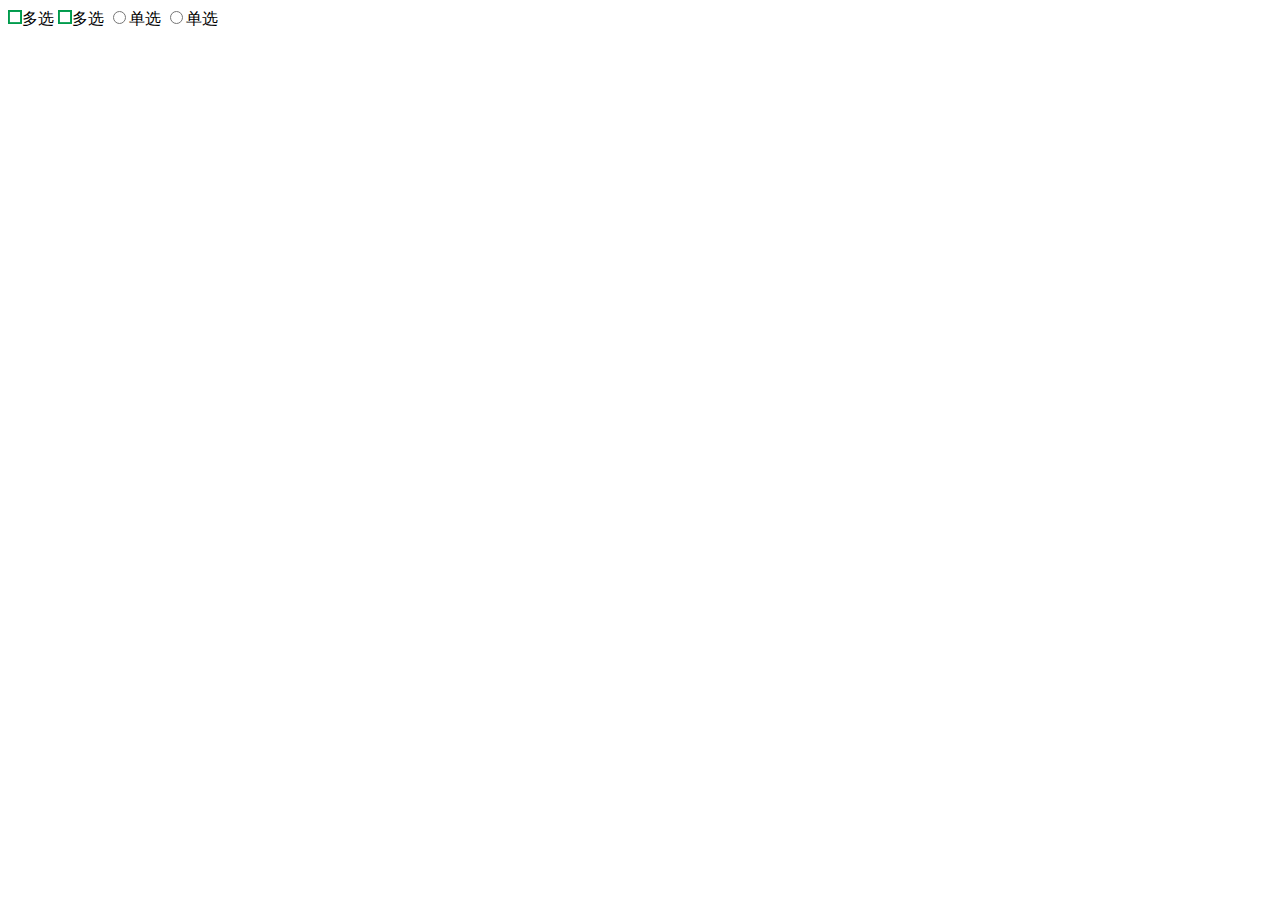
==== divcheck/index.html @ 3a5957bd "" ====
<!DOCTYPE html PUBLIC "-//W3C//DTD XHTML 1.0 Transitional//EN" "http://www.w3.org/TR/xhtml1/DTD/xhtml1-transitional.dtd">
<html xmlns="http://www.w3.org/1999/xhtml">
<head>
<meta http-equiv="Content-Type" content="text/html; charset=utf-8" />
<script src="../assets/js/jquery-1.9.1.min.js" type="text/javascript" ></script>
<script src="./js/divcheck.js" type="text/javascript" ></script>
<link href="./css/index.css" type="text/css" rel="stylesheet" />

<title>DIV+check</title>
</head>
<body>
<script>
$(function(){
	var aa=hideCheckbox.hide($('input[type="checkbox"]'));
});
</script>

<input type="checkbox" value="1" />多选
<input type="checkbox" value="1" />多选

<input name="na1" type="radio" value="1" />单选
<input name="na1"  type="radio" value="1" />单选


</body>
</html>
---- divcheck/css/index.css ----
.kl-checkbox{display: inline-block;width: 14px; height: 14px; background: url(../images/inputico.png) 0px 0px no-repeat;}
.kl-checkbox.kl-selected{background-position: 0px -16px;}
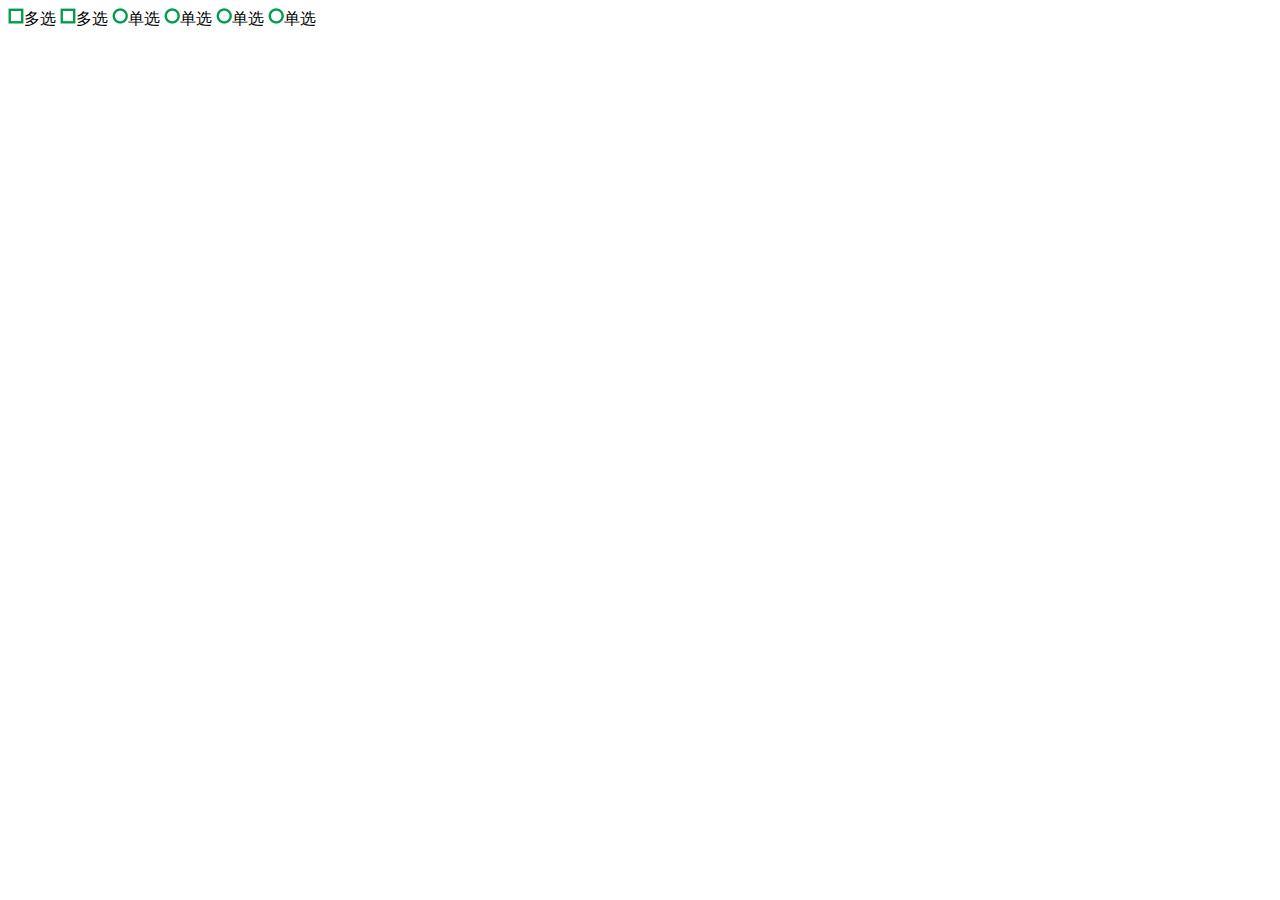
==== commit 3a8d81da: "" ====
--- a/divcheck/index.html
+++ b/divcheck/index.html
@@ -4,6 +4,7 @@
 <meta http-equiv="Content-Type" content="text/html; charset=utf-8" />
 <script src="../assets/js/jquery-1.9.1.min.js" type="text/javascript" ></script>
 <script src="./js/divcheck.js" type="text/javascript" ></script>
+<script src="./js/divradio.js" type="text/javascript" ></script>
 <link href="./css/index.css" type="text/css" rel="stylesheet" />
 
 <title>DIV+check</title>
@@ -12,6 +13,7 @@
 <script>
 $(function(){
 	var aa=hideCheckbox.hide($('input[type="checkbox"]'));
+    var aa=hideRadio.hide($('input[type="radio"]'));
 });
 </script>
 
@@ -22,5 +24,9 @@
 <input name="na1"  type="radio" value="1" />单选
 
 
+<input name="na2" type="radio" value="1" />单选
+<input name="na2"  type="radio" value="1" />单选
+
+
 </body>
 </html>--- a/divcheck/css/index.css
+++ b/divcheck/css/index.css
@@ -1,2 +1,4 @@
-.kl-checkbox{display: inline-block;width: 14px; height: 14px; background: url(../images/inputico.png) 0px 0px no-repeat;}
-.kl-checkbox.kl-selected{background-position: 0px -16px;}+.kl-checkbox{cursor: pointer; display: inline-block;width: 16px; height: 16px; background: url(../images/inputico.png) 0px 0px no-repeat;}
+.kl-radio{cursor: pointer;display: inline-block;width: 16px; height: 16px; background: url(../images/inputico.png) 0px -37px no-repeat;}
+.kl-checkbox.kl-selected{background-position: 0px -16px;}
+.kl-radio.kl-selected{background-position: 0px -55px;}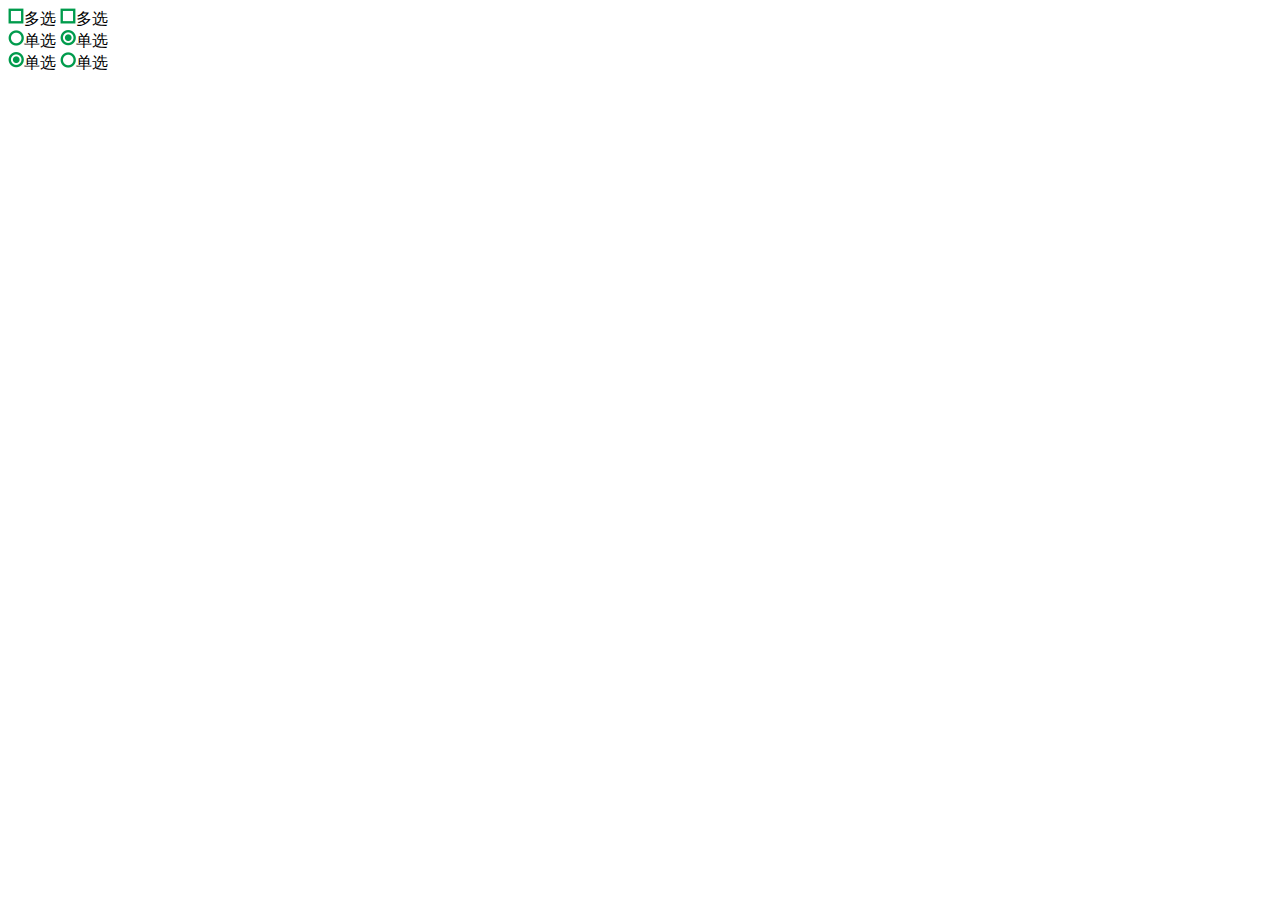
==== commit 96799ec5: "" ====
--- a/divcheck/index.html
+++ b/divcheck/index.html
@@ -17,14 +17,16 @@
 });
 </script>
 
+<input type="checkbox" checked="checked"  value="1" />多选
 <input type="checkbox" value="1" />多选
-<input type="checkbox" value="1" />多选
+<br>
+<input name="na1" type="radio" value="1" />单选
+<input name="na1"  type="radio" checked="checked"  value="1" />单选
 
-<input name="na1" type="radio" value="1" />单选
-<input name="na1"  type="radio" value="1" />单选
+<br>
 
 
-<input name="na2" type="radio" value="1" />单选
+<input name="na2" type="radio" checked="checked" value="1" />单选
 <input name="na2"  type="radio" value="1" />单选
 
 
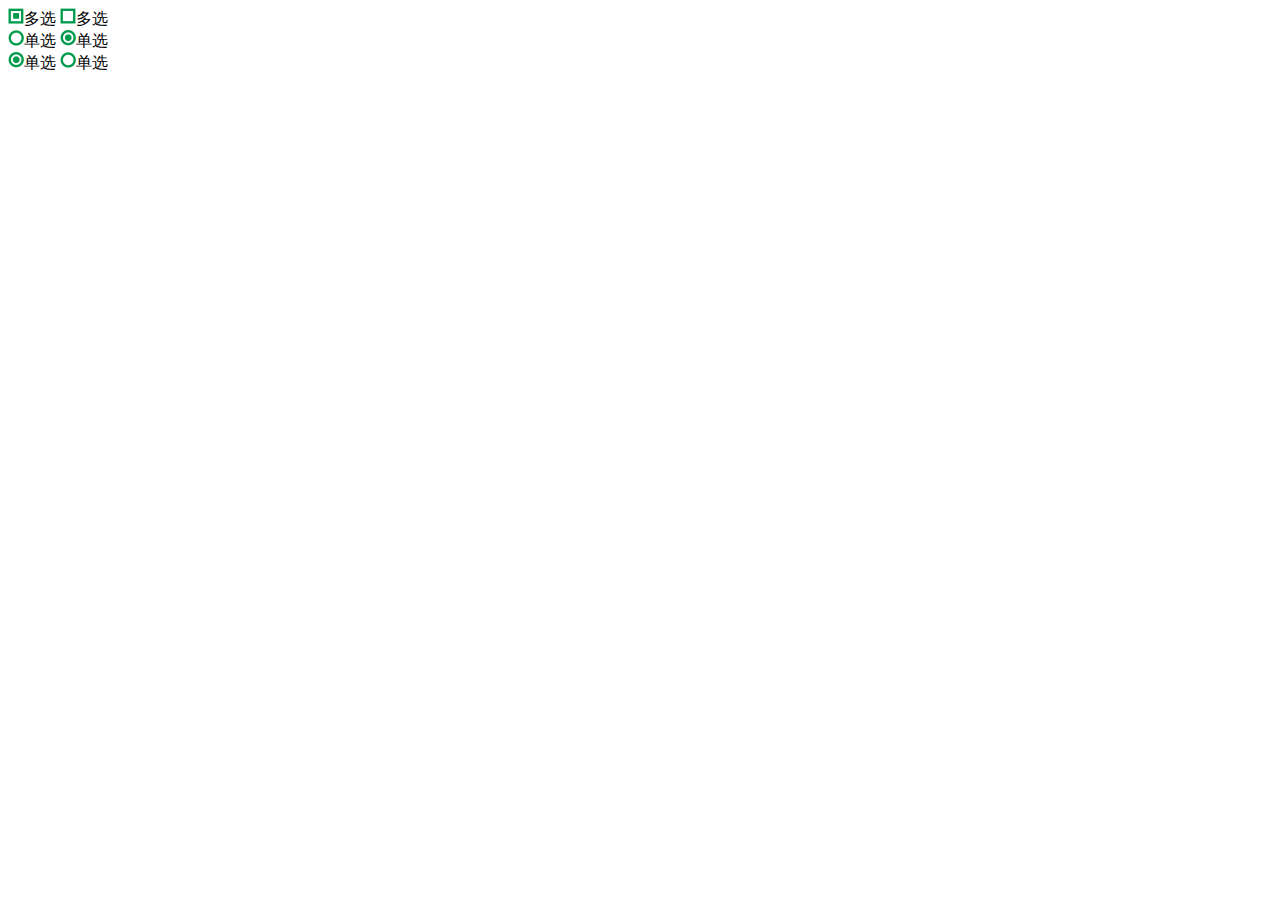
==== commit 4ee41f6c: "完善功能bug" ====
--- a/divcheck/index.html
+++ b/divcheck/index.html
@@ -20,14 +20,14 @@
 <input type="checkbox" checked="checked"  value="1" />多选
 <input type="checkbox" value="1" />多选
 <br>
-<input name="na1" type="radio" value="1" />单选
-<input name="na1"  type="radio" checked="checked"  value="1" />单选
+<input name="na1" id="r1" type="radio" value="1" />单选
+<input name="na1" id="r2"   type="radio" checked="checked"  value="2" />单选
 
 <br>
 
 
-<input name="na2" type="radio" checked="checked" value="1" />单选
-<input name="na2"  type="radio" value="1" />单选
+<input name="na2" id="b1" type="radio" checked="checked" value="4" />单选
+<input name="na2" id="b2" type="radio" value="5" />单选
 
 
 </body>
